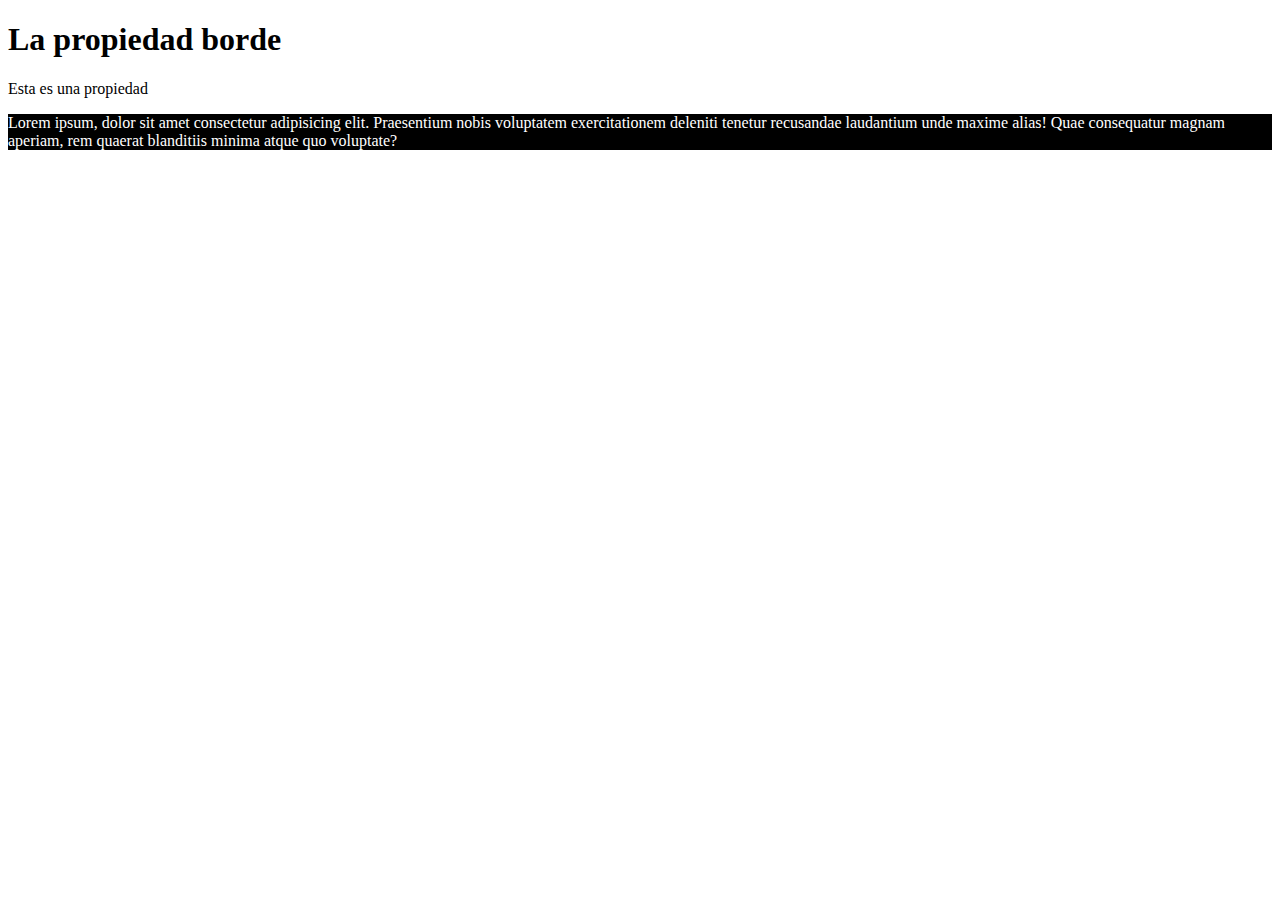
==== src/pages/01_bordes.html @ 64065e07 "se agregar archivo bordes" ====
<!DOCTYPE html>
<html lang="en">
<head>
    <meta charset="UTF-8">
    <meta name="viewport" content="width=device-width, initial-scale=1.0">
    <link rel="stylesheet" href="./../css/01_bordes.css">
    <title>Document</title>
</head>
<body>
    <!DOCTYPE html>
    <html lang="en">
    <head>
        <meta charset="UTF-8">
        <meta name="viewport" content="width=device-width, initial-scale=1.0">
        <title>Bordes</title>
    </head>
    <body>
        <header>
            <h1>La propiedad borde</h1>
            <p>Esta es una propiedad</p>
        </header>
        <main>
            <section>
                <p id="parrafo-de-prueba">
                    Lorem ipsum, dolor sit amet consectetur adipisicing elit. Praesentium nobis voluptatem exercitationem deleniti tenetur recusandae laudantium unde maxime alias! Quae consequatur magnam aperiam, rem quaerat blanditiis minima atque quo voluptate?
                </p>
            </section>
        </main>
        <footer></footer>
    </body>
    </html>
</body>
</html>
---- src/css/01_bordes.css ----
#parrafo-de-prueba{
    background-color: black;
    color: white;
}
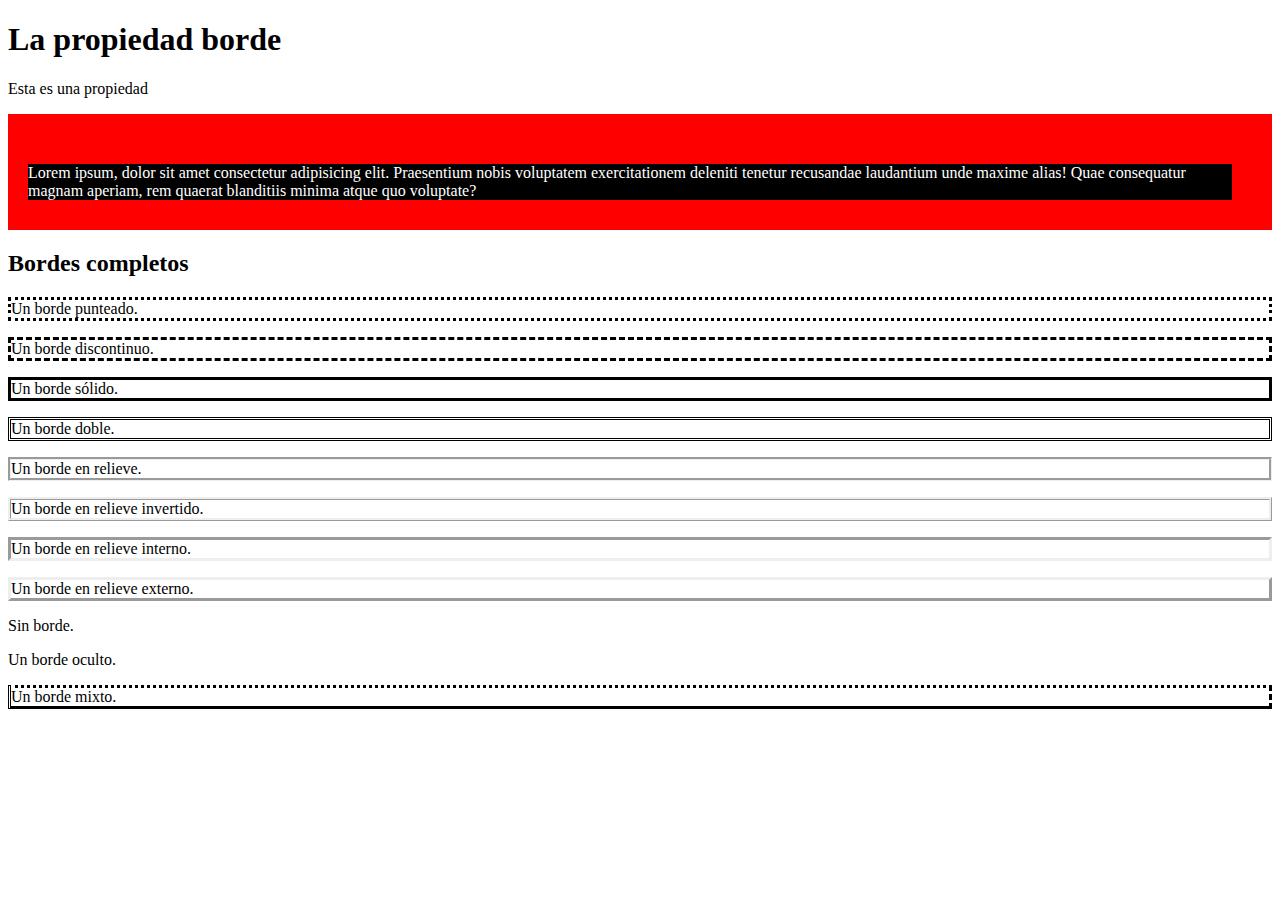
==== commit f4e78f16: "tipos de bordes" ====
--- a/src/pages/01_bordes.html
+++ b/src/pages/01_bordes.html
@@ -25,6 +25,20 @@
                     Lorem ipsum, dolor sit amet consectetur adipisicing elit. Praesentium nobis voluptatem exercitationem deleniti tenetur recusandae laudantium unde maxime alias! Quae consequatur magnam aperiam, rem quaerat blanditiis minima atque quo voluptate?
                 </p>
             </section>
+            <section>
+                <h2>Bordes completos</h2>
+                <p class="dotted">Un borde punteado.</p>
+                <p class="dashed">Un borde discontinuo.</p>
+                <p class="solid">Un borde sólido.</p>
+                <p class="double">Un borde doble.</p>
+                <p class="groove">Un borde en relieve.</p>
+                <p class="ridge">Un borde en relieve invertido.</p>
+                <p class="inset">Un borde en relieve interno.</p>
+                <p class="outset">Un borde en relieve externo.</p>
+                <p class="none">Sin borde.</p>
+                <p class="hidden">Un borde oculto.</p>
+                <p class="mix">Un borde mixto.</p>
+            </section>
         </main>
         <footer></footer>
     </body>
--- a/src/css/01_bordes.css
+++ b/src/css/01_bordes.css
@@ -1,4 +1,50 @@
 #parrafo-de-prueba{
     background-color: black;
     color: white;
+    border: 2px solid red;
+    border-width: 50px 40px 30px 20px;
+}
+
+p.dotted {
+    border-style: dotted;
+}
+
+p.dashed {
+    border-style: dashed;
+}
+
+p.solid {
+    border-style: solid;
+}
+
+p.double {
+    border-style: double;
+}
+
+p.groove {
+    border-style: groove;
+}
+
+p.ridge {
+    border-style: ridge;
+}
+
+p.inset {
+    border-style: inset;
+}
+
+p.outset {
+    border-style: outset;
+}
+
+p.none {
+    border-style: none;
+}
+
+p.hidden {
+    border-style: hidden;
+}
+
+p.mix {
+    border-style: dotted dashed solid double;
 }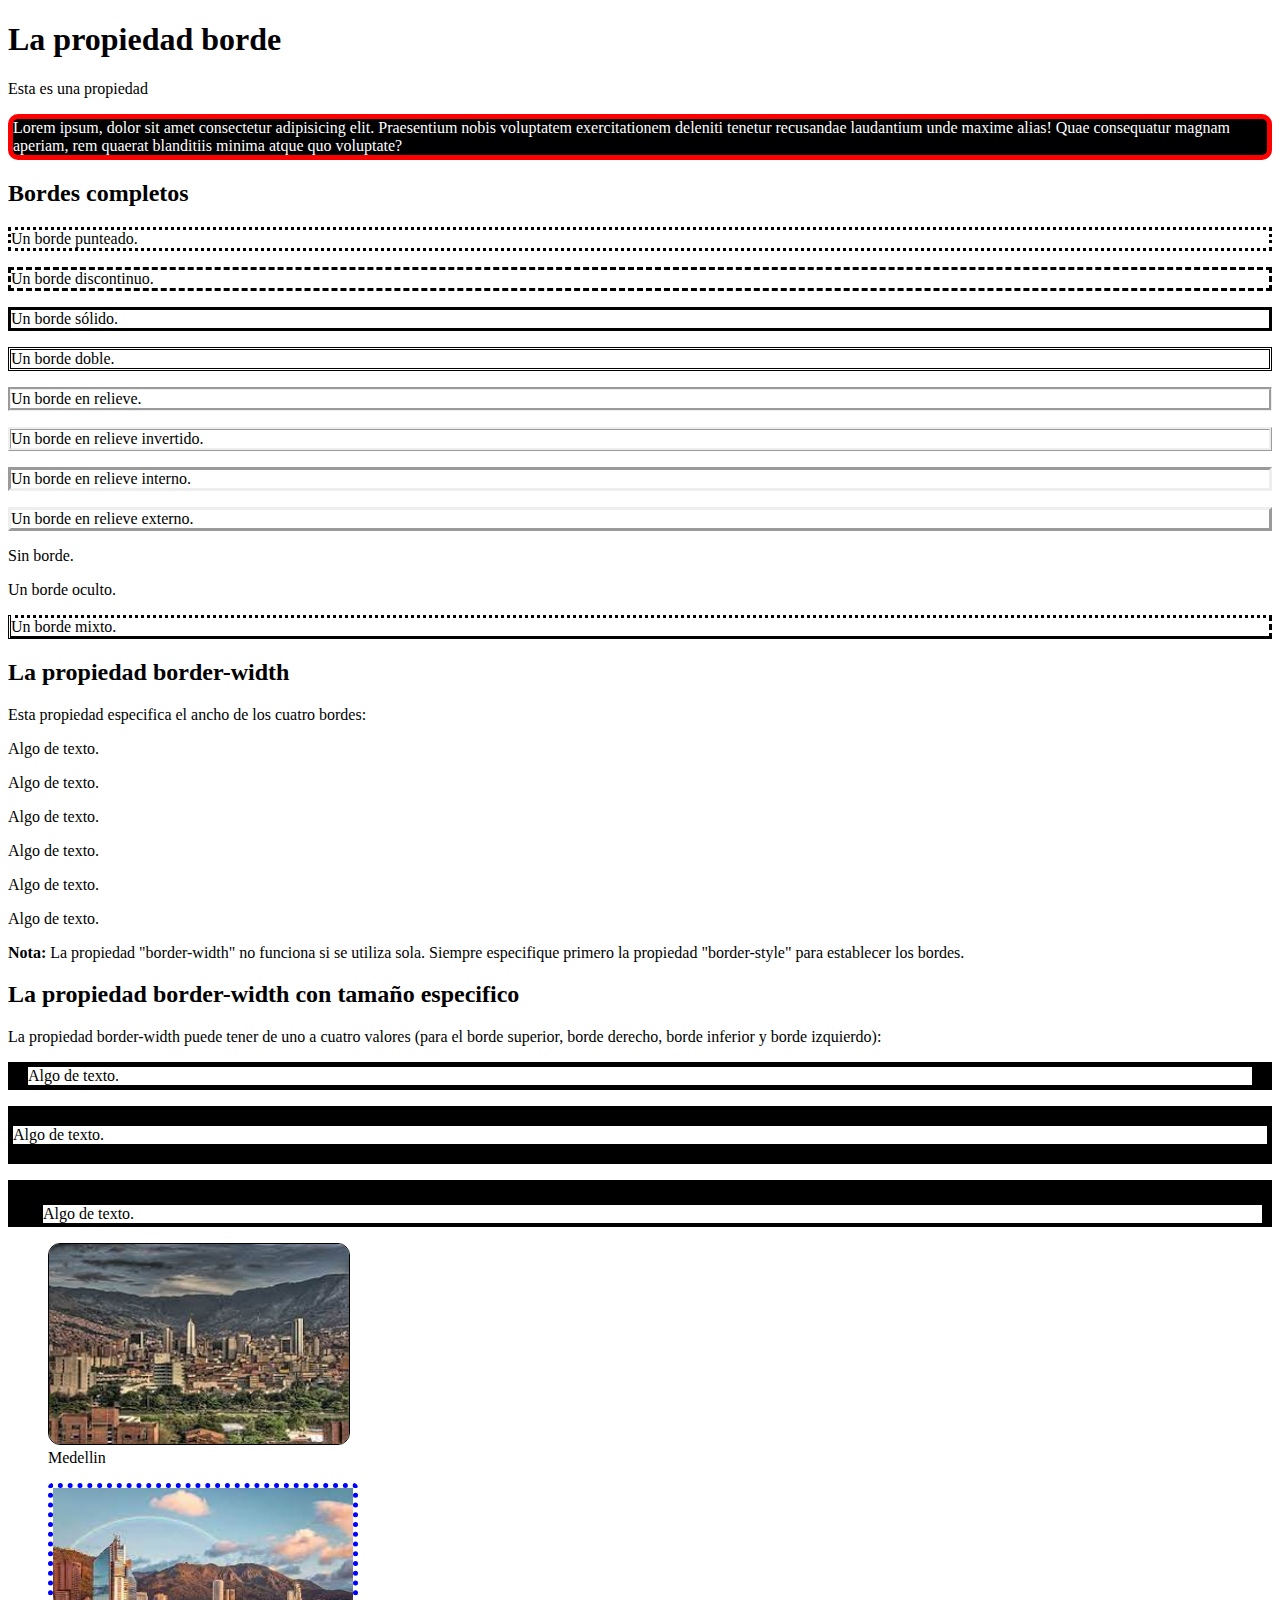
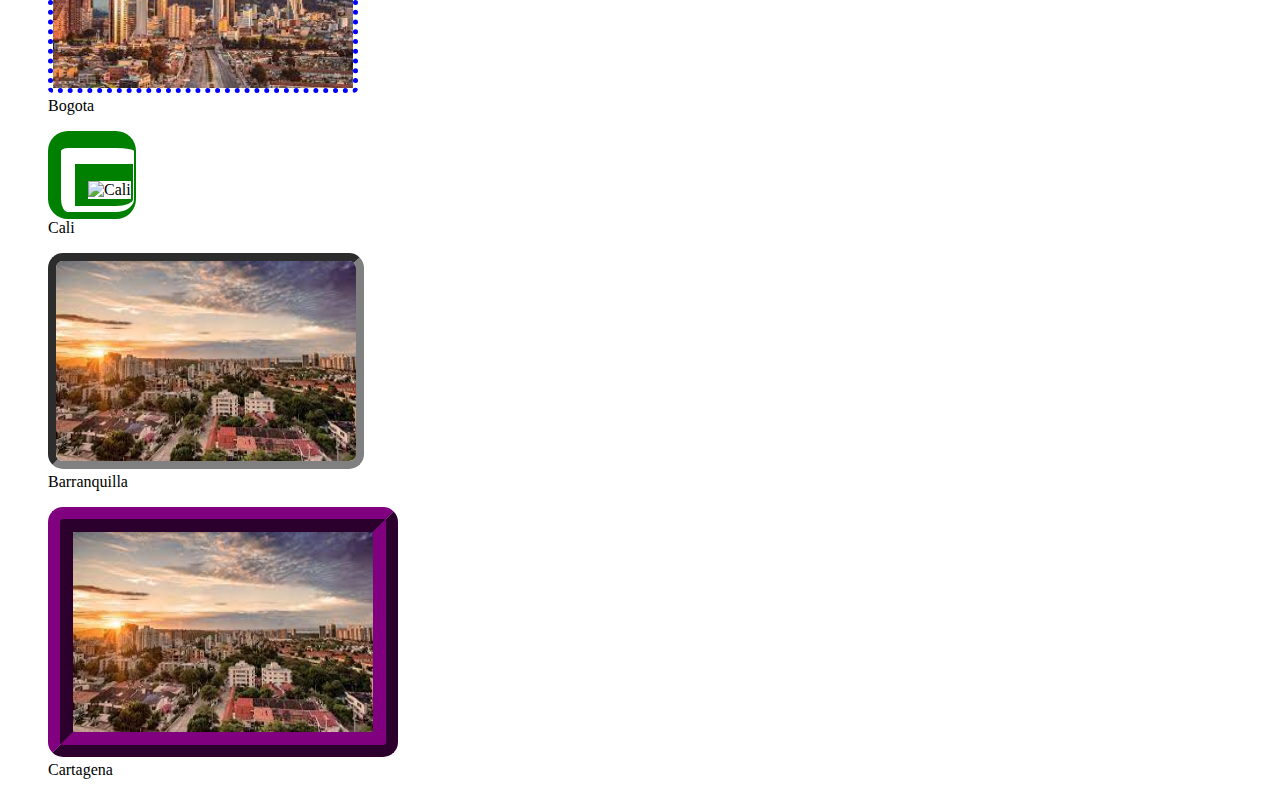
==== commit f4419ab9: "se agregan imagenes de ciudades" ====
--- a/src/pages/01_bordes.html
+++ b/src/pages/01_bordes.html
@@ -39,6 +39,50 @@
                 <p class="hidden">Un borde oculto.</p>
                 <p class="mix">Un borde mixto.</p>
             </section>
+            <section>
+                <h2>La propiedad border-width</h2>
+                <article>
+                    <p>Esta propiedad especifica el ancho de los cuatro bordes:</p>
+                    <p class="one">Algo de texto.</p>
+                    <p class="two">Algo de texto.</p>
+                    <p class="three">Algo de texto.</p>
+                    <p class="four">Algo de texto.</p>
+                    <p class="five">Algo de texto.</p>
+                    <p class="six">Algo de texto.</p>
+                    <p><b>Nota:</b> La propiedad "border-width" no funciona si se utiliza sola.
+                        Siempre especifique primero la propiedad "border-style" para establecer los bordes.</p>
+                </article>
+                <article>
+                    <h2>La propiedad border-width con tamaño especifico</h2>
+                    <p>La propiedad border-width puede tener de uno a cuatro valores (para el borde superior, borde derecho,
+                        borde inferior y borde izquierdo):</p>
+                    <p class="uno">Algo de texto.</p>
+                    <p class="dos">Algo de texto.</p>
+                    <p class="tres">Algo de texto.</p>
+                </article>
+            </section>
+            <section>
+                <figure>
+                    <img class="medellin" src="[data-uri]" alt="Medellin">
+                    <figcaption>Medellin</figcaption>
+                </figure>
+                <figure>
+                    <img class="bogota" src="[data-uri]" alt="Bogota">
+                    <figcaption>Bogota</figcaption>
+                </figure>
+                <figure>
+                    <img class="cali" src="https://upload.wikimedia.org/wikipedia/commons/thumb/b/b3/North_downtown.JPG/300px-North_downtown.JPG" alt="Cali">
+                    <figcaption>Cali</figcaption>
+                </figure>
+                <figure>
+                    <img class="barranquilla" src="[data-uri]" alt="Barranquilla">
+                    <figcaption>Barranquilla</figcaption>
+                </figure>
+                <figure>
+                    <img class="cartagena" src="[data-uri]" alt="Cartagena">
+                    <figcaption>Cartagena</figcaption>
+                </figure>
+            </section>
         </main>
         <footer></footer>
     </body>
--- a/src/css/01_bordes.css
+++ b/src/css/01_bordes.css
@@ -1,8 +1,8 @@
 #parrafo-de-prueba{
     background-color: black;
     color: white;
-    border: 2px solid red;
-    border-width: 50px 40px 30px 20px;
+    border: 5px solid red;
+    border-radius: 10px;
 }
 
 p.dotted {
@@ -47,4 +47,53 @@
 
 p.mix {
     border-style: dotted dashed solid double;
-}+}
+
+p.uno {
+    border-style: solid;
+    border-width: 5px 20px;
+    /* 5px top and bottom, 20px on the sides */
+}
+
+p.dos {
+    border-style: solid;
+    border-width: 20px 5px;
+    /* 20px top and bottom, 5px on the sides */
+}
+
+p.tres {
+    border-style: solid;
+    border-width: 25px 10px 4px 35px;
+    /* 25px top, 10px right, 4px bottom and 35px left */
+}
+
+img{
+    width: 300px;
+    height: 200px;
+}
+
+.medellin{
+    border: 1px solid black;
+    border-radius: 12px;
+}
+
+.bogota{
+    border: 5px dotted blue;
+    border-radius: 5px;
+}
+
+.cali{
+    border: 20px double green;
+    border-width: 50px 5px 20px 40px;
+    border-radius: 20px;
+}
+
+.barranquilla{
+    border: 8px inset gray;
+    border-radius: 15px;
+}
+
+.cartagena{
+    border: 25px ridge purple;
+    border-radius: 15px;
+}
